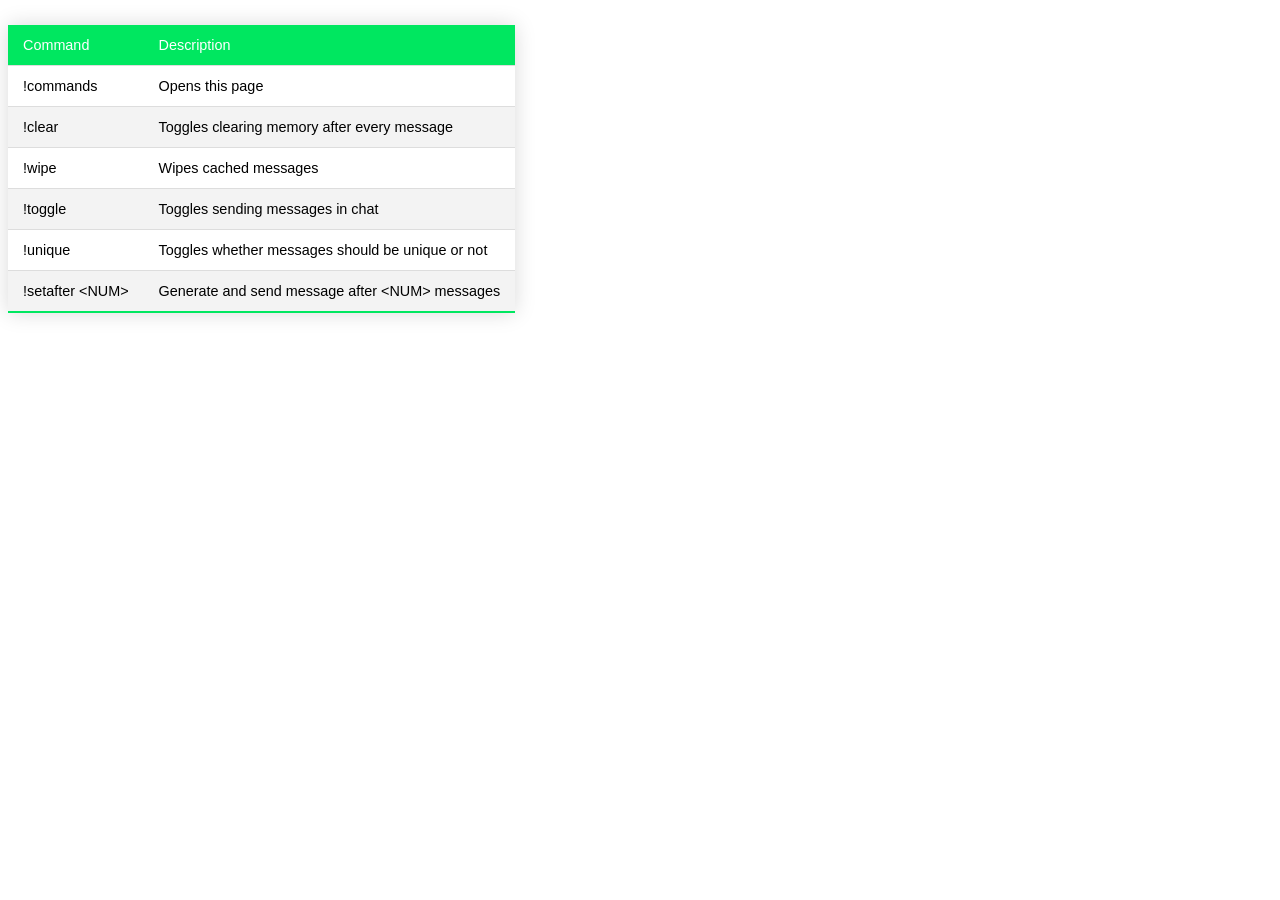
==== html/commands.html @ b34d83fd "commands html" ====
<!DOCTYPE html>
<html lang="en">
<head><meta charset="utf-8">
	<title>Commands</title>
	<link rel="stylesheet" href="commands.css">

</head>
<body>
<table>
	<thead>
	<tr>
		<td>Command</td>
		<td>Description</td>
	</tr>
	</thead>
	<tbody>
	<tr>
		<td>!commands</td>
		<td>Opens this page</td>
	</tr>
    <tr>
		<td>!clear</td>
		<td>Toggles clearing memory after every message</td>
	</tr>
    <tr>
		<td>!wipe</td>
		<td>Wipes cached messages</td>
	</tr>
    <tr>
		<td>!toggle</td>
		<td>Toggles sending messages in chat</td>
	</tr>
    <tr>
		<td>!unique</td>
		<td>Toggles whether messages should be unique or not</td>
	</tr>
    <tr>
		<td>!setafter &lt;NUM&gt;</td>
		<td>Generate and send message after &lt;NUM&gt; messages</td>
	</tr>
	</tbody>
</table>
</body>
</html>
---- html/commands.css ----
table {
    border-collapse: collapse;
    margin: 25px 0;
    font-size: 0.9em;
    font-family: sans-serif;
    min-width: 400px;
    box-shadow: 0 0 20px rgba(0, 0, 0, 0.15);
}
table thead tr {
    background-color: #00e760;
    color: #ffffff;
    text-align: left;
}

th, td {
    padding: 12px 15px;
}

tr {
    border-bottom: 1px solid #dddddd;
}

tbody tr:nth-of-type(even) {
    background-color: #f3f3f3;
}

tbody tr:last-of-type {
    border-bottom: 2px solid #00e760;
}

tbody tr.active-row {
    font-weight: bold;
    color: #00e760;
}
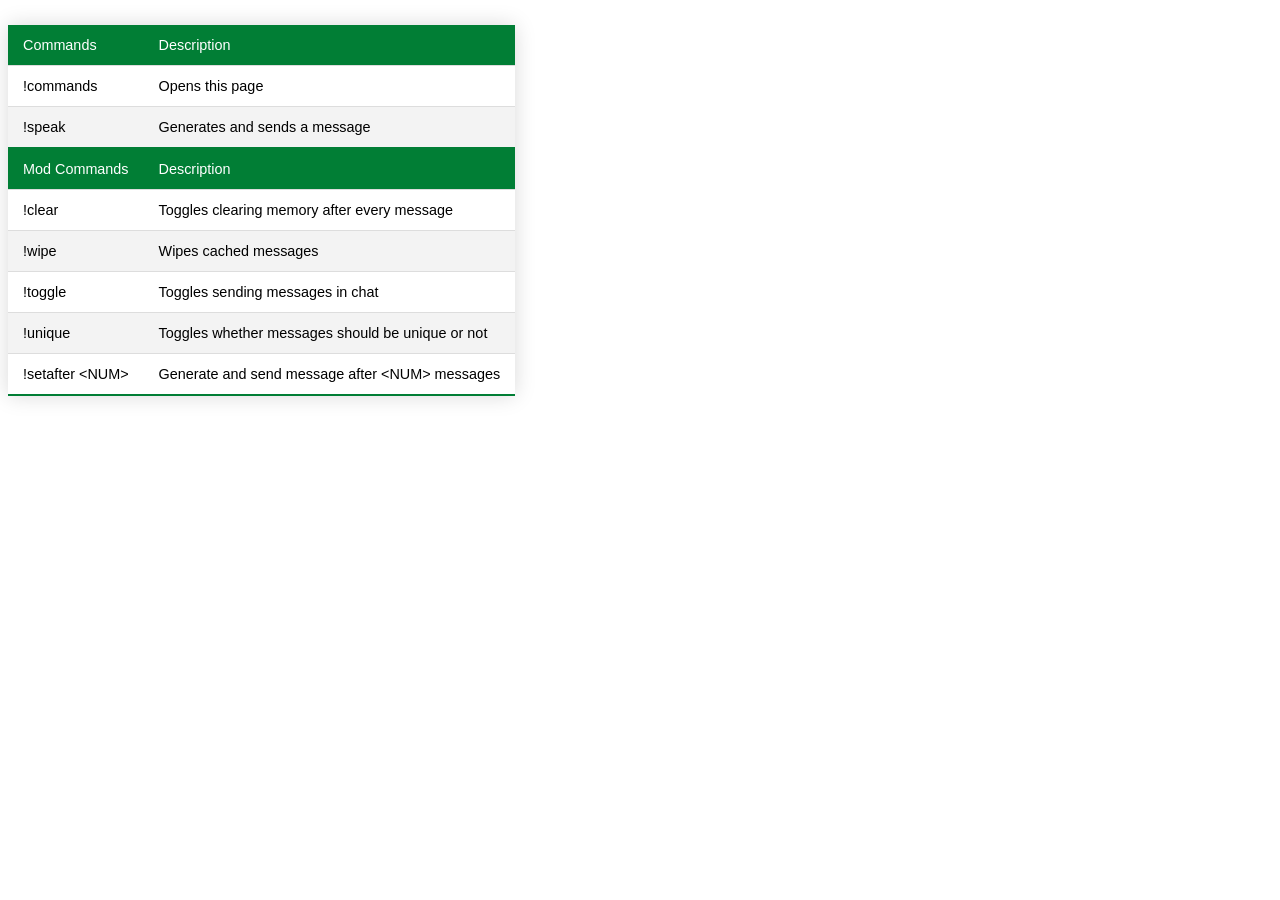
==== commit 0ad4e7bd: "add speak command to html" ====
--- a/html/commands.html
+++ b/html/commands.html
@@ -9,7 +9,7 @@
 <table>
 	<thead>
 	<tr>
-		<td>Command</td>
+		<td>Commands</td>
 		<td>Description</td>
 	</tr>
 	</thead>
@@ -18,6 +18,17 @@
 		<td>!commands</td>
 		<td>Opens this page</td>
 	</tr>
+    <tr>
+		<td>!speak</td>
+		<td>Generates and sends a message</td>
+	</tr>
+    </tbody>
+    <thead>
+        <tr>
+            <td>Mod Commands</td>
+            <td>Description</td>
+        </tr>
+        </thead>
     <tr>
 		<td>!clear</td>
 		<td>Toggles clearing memory after every message</td>
--- a/html/commands.css
+++ b/html/commands.css
@@ -7,7 +7,7 @@
     box-shadow: 0 0 20px rgba(0, 0, 0, 0.15);
 }
 table thead tr {
-    background-color: #00e760;
+    background-color: #017e35;
     color: #ffffff;
     text-align: left;
 }
@@ -25,10 +25,10 @@
 }
 
 tbody tr:last-of-type {
-    border-bottom: 2px solid #00e760;
+    border-bottom: 2px solid #017e35;
 }
 
 tbody tr.active-row {
     font-weight: bold;
-    color: #00e760;
+    color: #017e35;
 }
